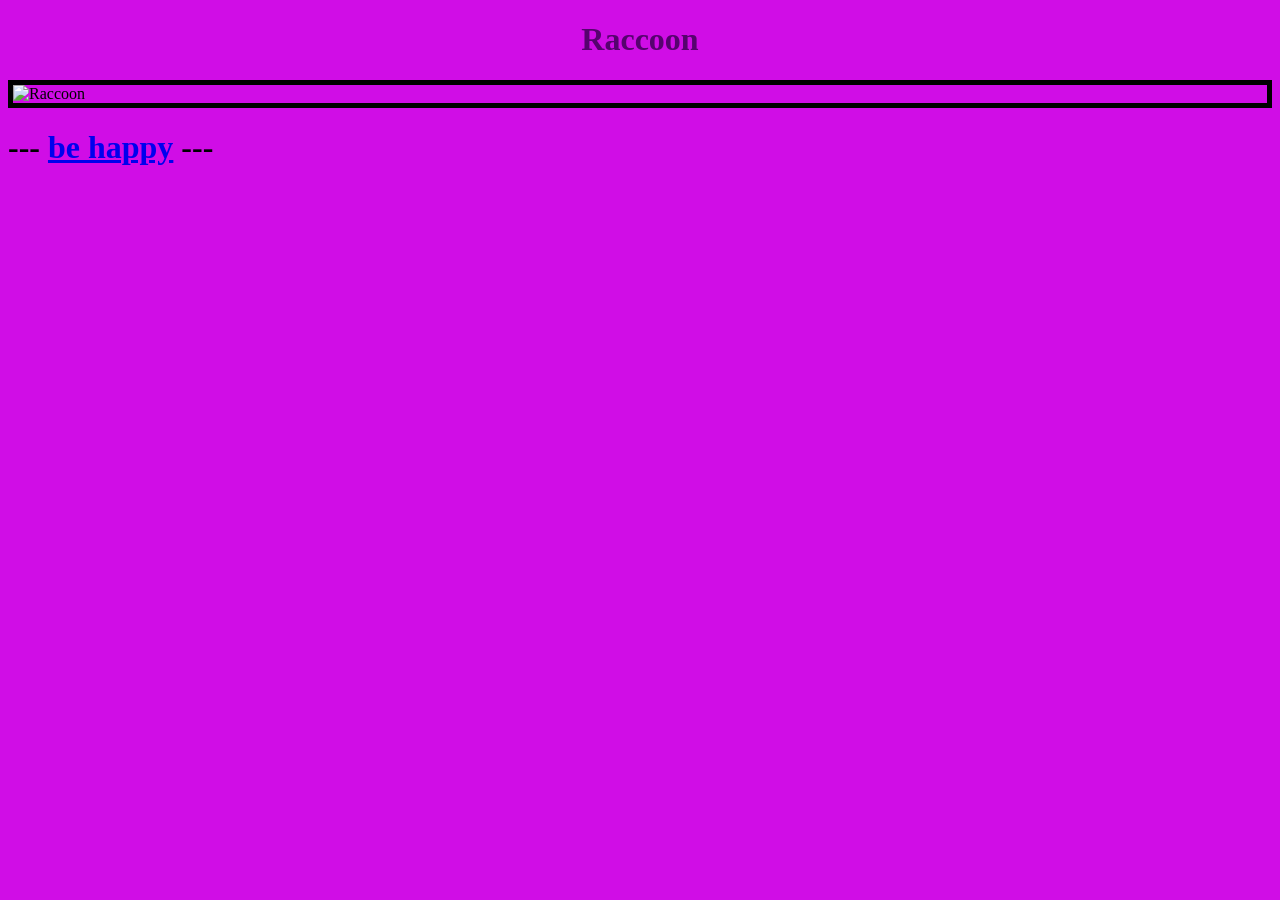
==== index.html @ 6db742eb "Add files via upload" ====
<!DOCTYPE html>
<html>
    <head>
        <meta charset="UTF=8">
        <title> můj první web    </title>
    </head>
    <body style="background-color: #d00de6;">

        <h1  style="text-align: center; font-weight: bold; color: rgb(85, 3, 110);">Raccoon</h1>
        <div style="border: 5px solid black;"><img src="https://encrypted-tbn0.gstatic.com/images?q=tbn:ANd9GcTlW1Of4SQuoffjGlSb7xKVYzo_SQ09_kEiTY5-BY4DHQ&s=10" alt="Raccoon" width="695" height="450"></div>
        <h1> --- <a href="https://as2.ftcdn.net/v2/jpg/02/88/53/05/1000_F_288530561_Vz3enol6N6IrMgPUiNeRP3bn2odUkKh5.jpg"> be happy</a> ---
        


    </body>
</html>
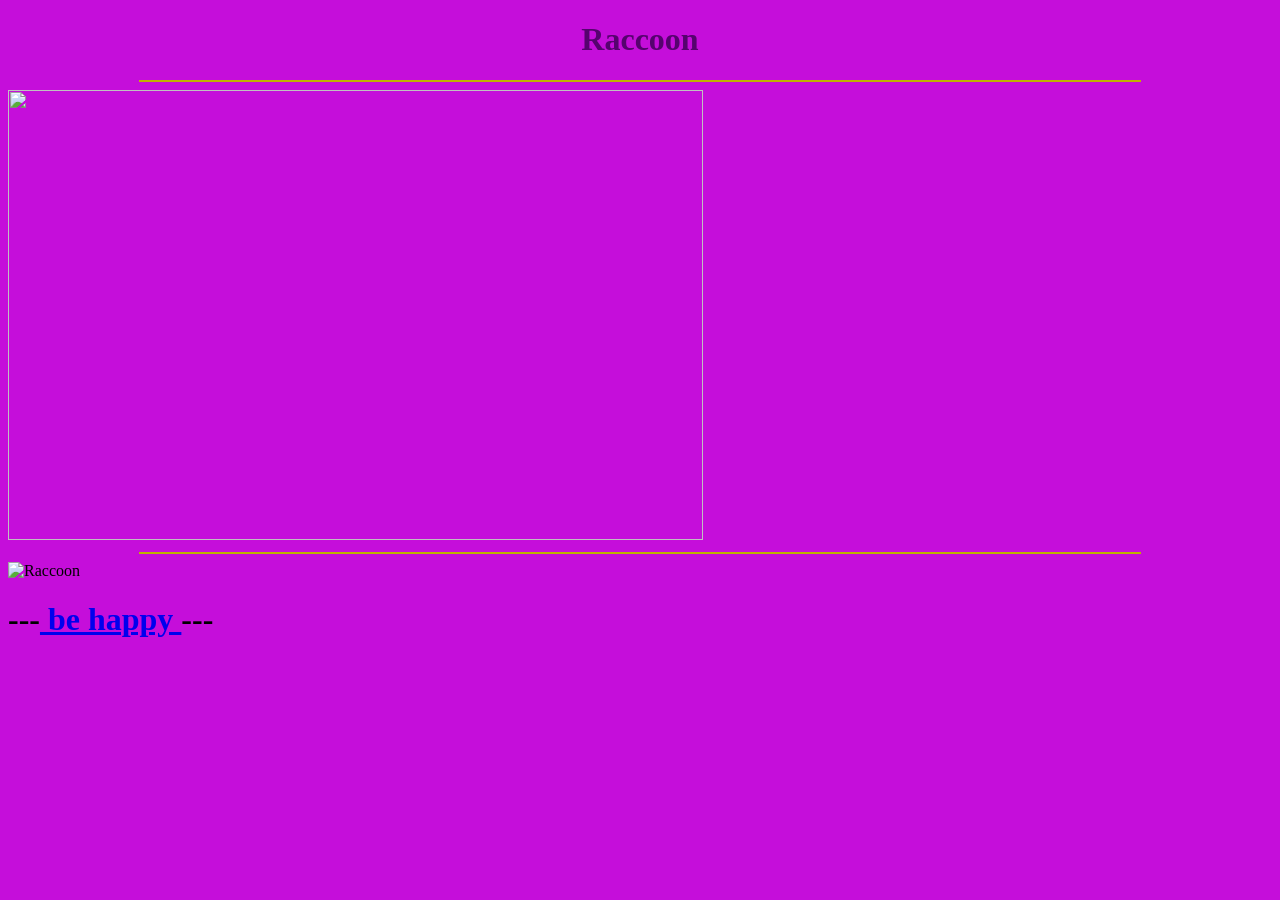
==== commit fbb2555c: "Update index.html" ====
--- a/index.html
+++ b/index.html
@@ -2,15 +2,34 @@
 <html>
     <head>
         <meta charset="UTF=8">
-        <title> můj první web    </title>
+        <title> můj první web   </title>
     </head>
-    <body style="background-color: #d00de6;">
+    <body style="background-color: #c50eda;">
 
-        <h1  style="text-align: center; font-weight: bold; color: rgb(85, 3, 110);">Raccoon</h1>
-        <div style="border: 5px solid black;"><img src="https://encrypted-tbn0.gstatic.com/images?q=tbn:ANd9GcTlW1Of4SQuoffjGlSb7xKVYzo_SQ09_kEiTY5-BY4DHQ&s=10" alt="Raccoon" width="695" height="450"></div>
-        <h1> --- <a href="https://as2.ftcdn.net/v2/jpg/02/88/53/05/1000_F_288530561_Vz3enol6N6IrMgPUiNeRP3bn2odUkKh5.jpg"> be happy</a> ---
+        
+        <h1  style="text-align: center; font-weight: bold; color: rgb(85, 3, 110);">
+            Raccoon
+        </h1>
+       
+
+        <hr color="color:rgb(88, 42, 173)"; width="1000px">
+
+        <img src="https://i.pinimg.com/736x/ab/9d/65/ab9d65987b835950b9491e0d9d6d273a.jpg" width="695" height="450" onmouseover="this.src='//i.pinimg.com/736x/71/af/66/71af66a99ebe9f4d0ecad4dd94e1588d.jpg'"onmouseout="this.src='//i.pinimg.com/736x/ab/9d/65/ab9d65987b835950b9491e0d9d6d273a.jpg'">
+        
+        <hr color="color:rgb(88, 42, 173)"; width="1000px">
+
+
+        <div >
+            <img src="https://encrypted-tbn0.gstatic.com/images?q=tbn:ANd9GcTlW1Of4SQuoffjGlSb7xKVYzo_SQ09_kEiTY5-BY4DHQ&s=10" alt="Raccoon" width="695" height="450">
+        </div>
+        
+        <h1> 
+        ---<a href="https://tenor.com/en-GB/view/ugly-plankton-meme-ugly-plankton-ugly-face-plankton-meme-plankton-gif-15836444981074643801">
+            be happy
+        </a>---
+        
         
 
 
     </body>
-</html>+</html>
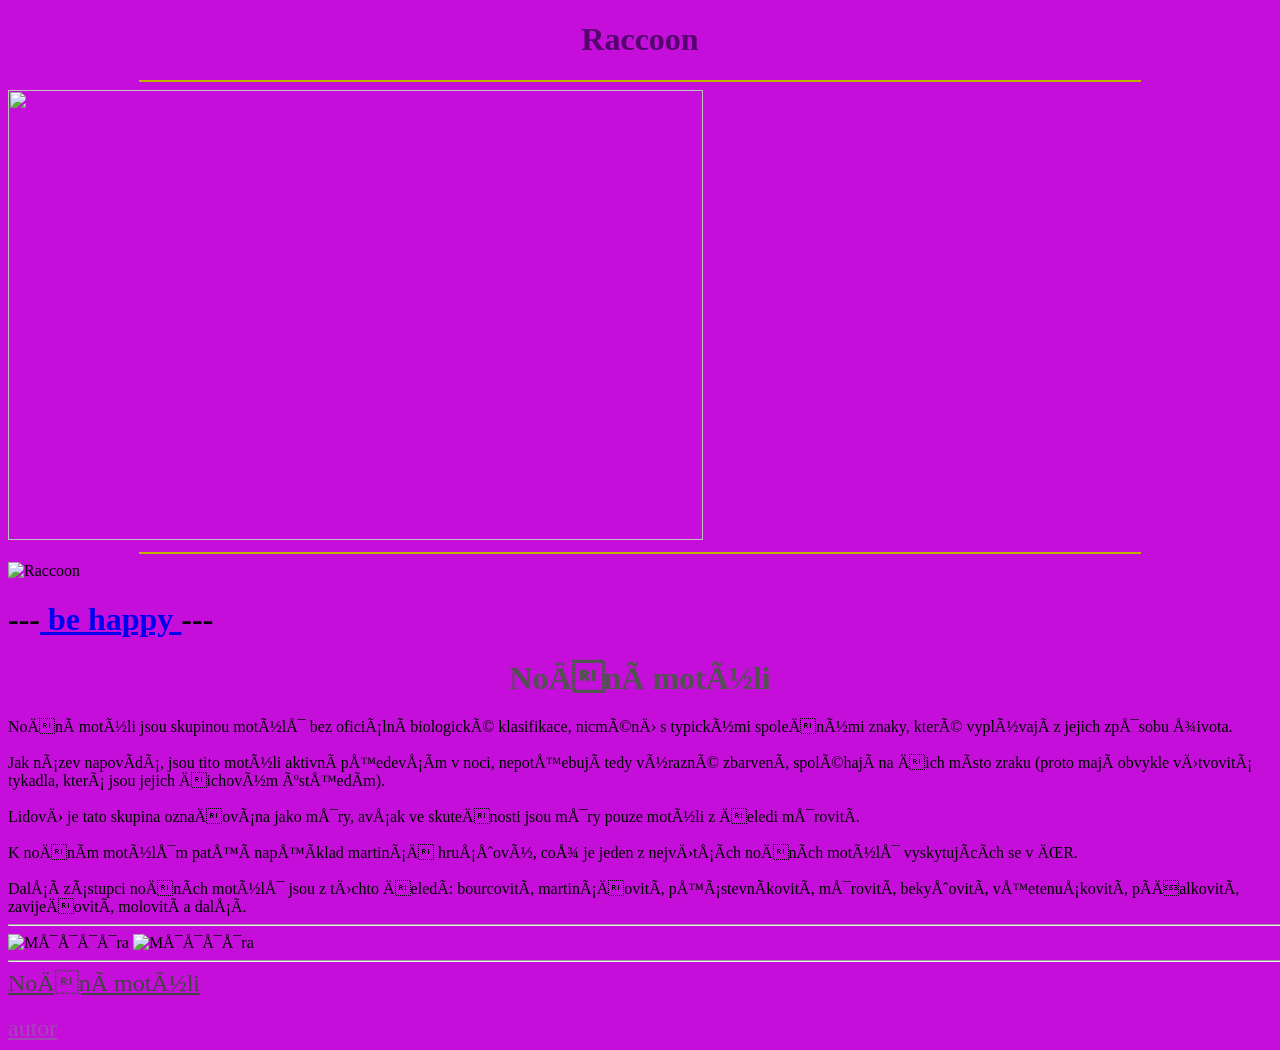
==== commit 78bac6be: "Update index.html" ====
--- a/index.html
+++ b/index.html
@@ -33,3 +33,39 @@
 
     </body>
 </html>
+
+
+
+
+<!DOCTYPE html>
+<html>
+    <head>
+    <meta charset="UTF=8">
+        <title> Můůůůra  </title>
+    </head>
+    <body style="background-color: #cccccc;">
+
+        <h1  style="text-align: center; font-weight: bold; color: rgb(82, 82, 82);">
+            Noční motýli
+        </h1>
+        <div>
+            Noční motýli jsou skupinou motýlů bez oficiální biologické klasifikace, nicméně s typickými společnými znaky, které vyplývají z jejich způsobu života.
+            <br><br>
+            Jak název napovídá, jsou tito motýli aktivní především v noci, nepotřebují tedy výrazné zbarvení, spoléhají na čich místo zraku (proto mají obvykle větvovitá tykadla, která jsou jejich čichovým ústředím).
+            <br><br>
+            Lidově je tato skupina označována jako můry, avšak ve skutečnosti jsou můry pouze motýli z čeledi můrovití.
+            <br><br>
+            K nočním motýlům patří například martináč hrušňový, což je jeden z největších nočních motýlů vyskytujících se v ČR.
+            <br><br>
+            Další zástupci nočních motýlů jsou z těchto čeledí: bourcovití, martináčovití, přástevníkovití, můrovití, bekyňovití, vřetenuškovití, píďalkovití, zaviječovití, molovití a další.
+            </div>
+            <hr width="10000px">
+            <img src="https://i.pinimg.com/736x/74/a1/d1/74a1d1b01c2c68783e739a9ffcd6f17b.jpg" alt="Můůůůra" height="982">
+            <img src="https://i.pinimg.com/1200x/bd/fa/04/bdfa048cab8cb48453c57933e84c2caf.jpg" alt="Můůůůra" height="982">
+            <hr width="10000px">
+            <a href="https://cs.wikipedia.org/wiki/No%C4%8Dn%C3%AD_mot%C3%BDli" style="font-size: 24px; text-align: center; color: rgb(68, 68, 68);">Noční motýli</a>
+            <br><br>
+            <a href="http://127.0.0.1:3000/c:/Users/st026391/Downloads/index.html" style="font-size: 24px; color: rgb(162, 72, 180);">autor</a>
+
+    </body>
+</html>
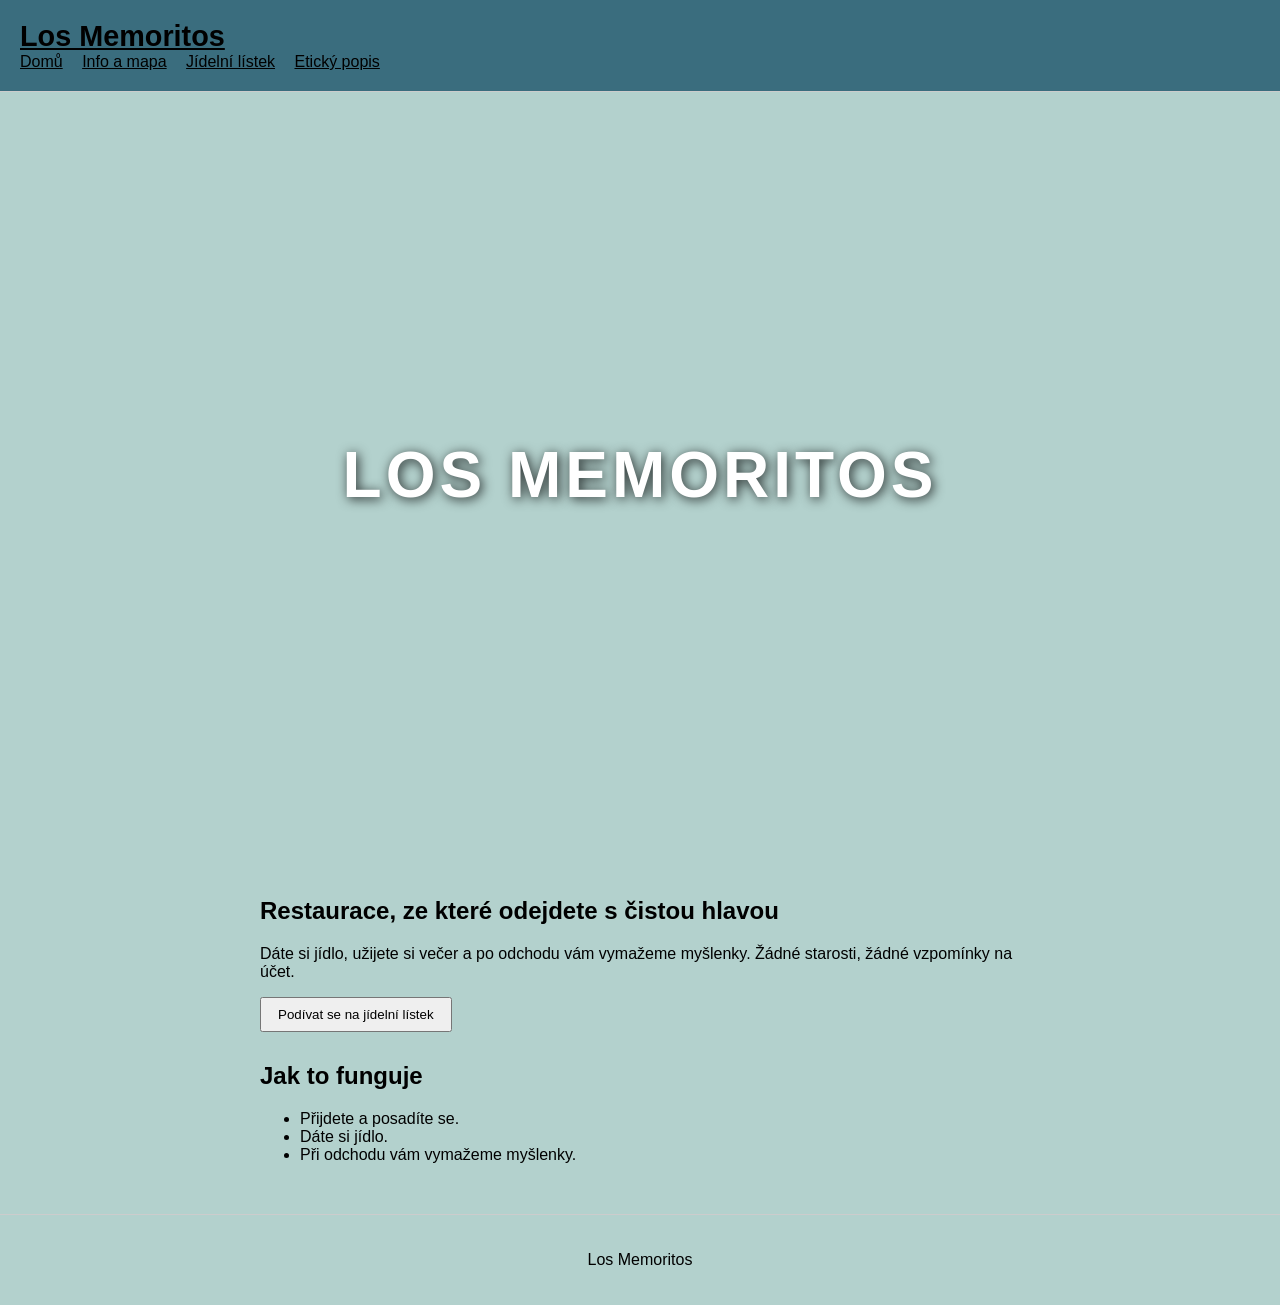
==== commit 13f5d78b: "Add files via upload" ====
--- a/index.html
+++ b/index.html
@@ -1,71 +1,53 @@
-<!DOCTYPE html>
-<html>
-    <head>
-        <meta charset="UTF=8">
-        <title> můj první web   </title>
-    </head>
-    <body style="background-color: #c50eda;">
-
-        
-        <h1  style="text-align: center; font-weight: bold; color: rgb(85, 3, 110);">
-            Raccoon
-        </h1>
-       
-
-        <hr color="color:rgb(88, 42, 173)"; width="1000px">
-
-        <img src="https://i.pinimg.com/736x/ab/9d/65/ab9d65987b835950b9491e0d9d6d273a.jpg" width="695" height="450" onmouseover="this.src='//i.pinimg.com/736x/71/af/66/71af66a99ebe9f4d0ecad4dd94e1588d.jpg'"onmouseout="this.src='//i.pinimg.com/736x/ab/9d/65/ab9d65987b835950b9491e0d9d6d273a.jpg'">
-        
-        <hr color="color:rgb(88, 42, 173)"; width="1000px">
-
-
-        <div >
-            <img src="https://encrypted-tbn0.gstatic.com/images?q=tbn:ANd9GcTlW1Of4SQuoffjGlSb7xKVYzo_SQ09_kEiTY5-BY4DHQ&s=10" alt="Raccoon" width="695" height="450">
-        </div>
-        
-        <h1> 
-        ---<a href="https://tenor.com/en-GB/view/ugly-plankton-meme-ugly-plankton-ugly-face-plankton-meme-plankton-gif-15836444981074643801">
-            be happy
-        </a>---
-        
-        
-
-
-    </body>
-</html>
-
-
-
-
-<!DOCTYPE html>
-<html>
-    <head>
-    <meta charset="UTF=8">
-        <title> Můůůůra  </title>
-    </head>
-    <body style="background-color: #cccccc;">
-
-        <h1  style="text-align: center; font-weight: bold; color: rgb(82, 82, 82);">
-            Noční motýli
-        </h1>
-        <div>
-            Noční motýli jsou skupinou motýlů bez oficiální biologické klasifikace, nicméně s typickými společnými znaky, které vyplývají z jejich způsobu života.
-            <br><br>
-            Jak název napovídá, jsou tito motýli aktivní především v noci, nepotřebují tedy výrazné zbarvení, spoléhají na čich místo zraku (proto mají obvykle větvovitá tykadla, která jsou jejich čichovým ústředím).
-            <br><br>
-            Lidově je tato skupina označována jako můry, avšak ve skutečnosti jsou můry pouze motýli z čeledi můrovití.
-            <br><br>
-            K nočním motýlům patří například martináč hrušňový, což je jeden z největších nočních motýlů vyskytujících se v ČR.
-            <br><br>
-            Další zástupci nočních motýlů jsou z těchto čeledí: bourcovití, martináčovití, přástevníkovití, můrovití, bekyňovití, vřetenuškovití, píďalkovití, zaviječovití, molovití a další.
-            </div>
-            <hr width="10000px">
-            <img src="https://i.pinimg.com/736x/74/a1/d1/74a1d1b01c2c68783e739a9ffcd6f17b.jpg" alt="Můůůůra" height="982">
-            <img src="https://i.pinimg.com/1200x/bd/fa/04/bdfa048cab8cb48453c57933e84c2caf.jpg" alt="Můůůůra" height="982">
-            <hr width="10000px">
-            <a href="https://cs.wikipedia.org/wiki/No%C4%8Dn%C3%AD_mot%C3%BDli" style="font-size: 24px; text-align: center; color: rgb(68, 68, 68);">Noční motýli</a>
-            <br><br>
-            <a href="http://127.0.0.1:3000/c:/Users/st026391/Downloads/index.html" style="font-size: 24px; color: rgb(162, 72, 180);">autor</a>
-
-    </body>
-</html>
+<!DOCTYPE html>
+<html lang="cs">
+<head>
+  <meta charset="UTF-8">
+  <meta name="viewport" content="width=device-width, initial-scale=1.0">
+  <title>Los Memoritos</title>
+  <link rel="stylesheet" href="style.css">
+</head>
+<body>
+
+  <!-- Horní část -->
+  <header>
+    <a href="index.html" class="logo">Los Memoritos</a>
+    <nav>
+      <a href="index.html">Domů</a>
+      <a href="info.html">Info a mapa</a>
+      <a href="jidelni-listek.html">Jídelní lístek</a>
+      <a href="etika.html">Etický popis</a>
+    </nav>
+  </header>
+
+  <!-- Velký obrázek s názvem přes celou šířku -->
+  <div class="hero">
+    <h1>Los Memoritos</h1>
+  </div>
+
+  <!-- Hlavní obsah -->
+  <main>
+
+    <section>
+      <h2>Restaurace, ze které odejdete s čistou hlavou</h2>
+      <p>Dáte si jídlo, užijete si večer a po odchodu vám vymažeme myšlenky. Žádné starosti, žádné vzpomínky na účet.</p>
+      <a href="jidelni-listek.html"><button>Podívat se na jídelní lístek</button></a>
+    </section>
+
+    <section>
+      <h2>Jak to funguje</h2>
+      <ul>
+        <li>Přijdete a posadíte se.</li>
+        <li>Dáte si jídlo.</li>
+        <li>Při odchodu vám vymažeme myšlenky.</li>
+      </ul>
+    </section>
+
+  </main>
+
+  <!-- Spodní část -->
+  <footer>
+    <p>Los Memoritos</p>
+  </footer>
+
+</body>
+</html>
--- a/style.css
+++ b/style.css
@@ -0,0 +1,241 @@
+/* =====================================================
+   POZNÁMKY: co všechno můžeš přidat
+   Stačí zkopírovat řádek do správné části a upravit.
+   ===================================================== */
+
+/* ---------- ZÁKLAD ---------- */
+* {
+  box-sizing: border-box;
+}
+
+body {
+  font-family: Arial, sans-serif;
+  margin: 0;
+  background: #b3d1cd;
+  color: black;
+
+  /* POZADÍ - co jde přidat:
+     background: #1a1a1a;                       barva (název, #hex nebo rgb)
+     background: url("obrazek.jpg");            obrázek
+     background-size: cover;                    obrázek přes celou plochu
+     background-repeat: no-repeat;              obrázek se neopakuje
+     background-position: center;               obrázek na střed
+     background-attachment: fixed;              pozadí se při scrollu nehýbe
+     background: linear-gradient(red, blue);    barevný přechod
+  */
+
+  /* TEXT - co jde přidat:
+     font-size: 18px;                velikost písma
+     font-weight: bold;              tučné (nebo 100 až 900)
+     font-style: italic;             kurzíva
+     text-align: center;             zarovnání (left, right, center, justify)
+     text-decoration: underline;     podtržení (none = žádné, line-through = přeškrtnuté)
+     text-transform: uppercase;      VELKÁ písmena (lowercase, capitalize)
+     letter-spacing: 2px;            mezery mezi písmeny
+     line-height: 1.6;               výška řádku
+     font-family: "Courier New", monospace;   jiný font
+     text-shadow: 2px 2px 4px gray;  stín textu
+  */
+}
+
+/* ---------- HORNÍ ČÁST ---------- */
+header {
+  padding: 20px;
+  border-bottom: 1px solid #ccc;
+  background: #3a6d7e;
+
+  /* Další možnosti:
+     position: sticky; top: 0;       zůstane nahoře při scrollu
+     background: #eee;               barva pozadí
+     display: flex;                  věci vedle sebe
+     justify-content: space-between; rozmístění (center, flex-end ...)
+     align-items: center;            svislé zarovnání
+  */
+}
+
+nav a {
+  margin-right: 15px;
+  color: black;
+
+  /* Další možnosti:
+     text-decoration: none;          bez podtržení
+     font-weight: bold;
+  */
+}
+
+/* Když najedeš myší na odkaz */
+nav a:hover {
+  /* color: red; */
+  /* text-decoration: underline; */
+}
+
+/* ---------- HLAVNÍ OBSAH ---------- */
+main {
+  max-width: 800px;
+  margin: 0 auto;     /* auto = vycentruje na střed */
+  padding: 20px;
+}
+
+section {
+  margin-bottom: 30px;
+
+  /* Další možnosti:
+     background: #f5f5f5;            vlastní pozadí sekce
+     border: 1px solid #ccc;         rámeček (dashed = čárkovaný, 2px = tlustší)
+     border-radius: 10px;            zakulacené rohy
+     box-shadow: 0 2px 8px #0003;    stín okolo
+     padding: 20px;                  vnitřní odsazení
+  */
+}
+
+/* Nadpisy */
+h1, h2 {
+  /* color: darkblue; */
+  /* text-align: center; */
+}
+
+/* Odstavec */
+p {
+  /* line-height: 1.6; */
+  /* color: #444; */
+}
+
+/* ---------- OBRÁZEK ---------- */
+img {
+  max-width: 100%;
+
+  /* Další možnosti:
+     width: 300px;                   pevná šířka
+     height: 200px;                  pevná výška
+     object-fit: cover;              ořízne obrázek, aby nebyl deformovaný
+     border-radius: 50%;             kulatý obrázek
+     border: 3px solid black;        rámeček
+     opacity: 0.5;                   průhlednost (0 až 1)
+     filter: grayscale(100%);        černobílý (blur(5px) = rozmazaný)
+     box-shadow: 0 4px 10px #0005;   stín
+  */
+}
+
+/* ---------- TLAČÍTKO ---------- */
+button {
+  padding: 8px 16px;
+  cursor: pointer;
+
+  /* Další možnosti:
+     background: #333;               barva tlačítka
+     color: white;                   barva textu
+     border: none;                   bez rámečku
+     border-radius: 6px;             zakulacené rohy
+     font-size: 16px;
+     transition: 0.2s;               plynulá změna při najetí myší
+  */
+}
+
+/* Když najedeš myší na tlačítko */
+button:hover {
+  /* background: #555; */
+  /* transform: scale(1.05); */      /* mírně se zvětší */
+}
+
+/* ---------- FORMULÁŘ ---------- */
+input, textarea {
+  display: block;
+  width: 100%;
+  margin-bottom: 10px;
+  padding: 8px;
+
+  /* Další možnosti:
+     border: 1px solid #999;
+     border-radius: 6px;
+     font-size: 16px;
+     background: #f9f9f9;
+  */
+}
+
+/* Když do políčka klikneš */
+input:focus, textarea:focus {
+  /* outline: 2px solid blue; */
+}
+
+/* ---------- SEZNAM ---------- */
+ul {
+  /* list-style: none; */            /* bez odrážek (square, circle, decimal = čísla) */
+}
+
+/* ---------- PATIČKA ---------- */
+footer {
+  padding: 20px;
+  text-align: center;
+  border-top: 1px solid #ccc;
+
+  /* background: #eee; */
+}
+
+/* ---------- MOBIL ---------- */
+/* Tohle se použije jen na úzkých displejích (telefon) */
+@media (max-width: 600px) {
+  main {
+    /* padding: 10px; */
+  }
+}
+
+/* ---------- OBECNÉ TŘÍDY ----------
+   V HTML dáš třeba <p class="cervene"> a v CSS:
+
+   .cervene {
+     color: red;
+   }
+
+   Pro jeden konkrétní prvek použij id:
+   <p id="hlavni"> ... #hlavni { color: blue; }
+*/
+
+/* ---------- TABULKA (jídelní lístek) ---------- */
+table {
+  width: 100%;
+  border-collapse: collapse;
+}
+
+td {
+  padding: 8px;
+  border-bottom: 1px solid #999;
+}
+
+/* ---------- MAPA ---------- */
+iframe {
+  width: 100%;
+  height: 350px;
+  border: 1px solid #999;
+}
+
+/* ---------- HLAVNÍ OBRÁZEK (hero na úvodní stránce) ---------- */
+.hero {
+  height: 85vh;                     /* výška = 85 % výšky okna */
+  background: url("restaurace.jpg") center / cover no-repeat;
+  display: flex;
+  align-items: center;
+  justify-content: center;
+  text-align: center;
+  padding: 20px;
+}
+
+.hero h1 {
+  margin: 0;
+  color: white;
+  font-size: 4rem;
+  letter-spacing: 4px;
+  text-transform: uppercase;
+  text-shadow: 2px 2px 12px rgba(0, 0, 0, 0.8);
+}
+
+.logo {
+  font-size: 1.8rem;
+  font-weight: bold;
+  color: black;
+}
+
+@media (max-width: 600px) {
+  .hero h1 {
+    font-size: 2.2rem;
+  }
+}
